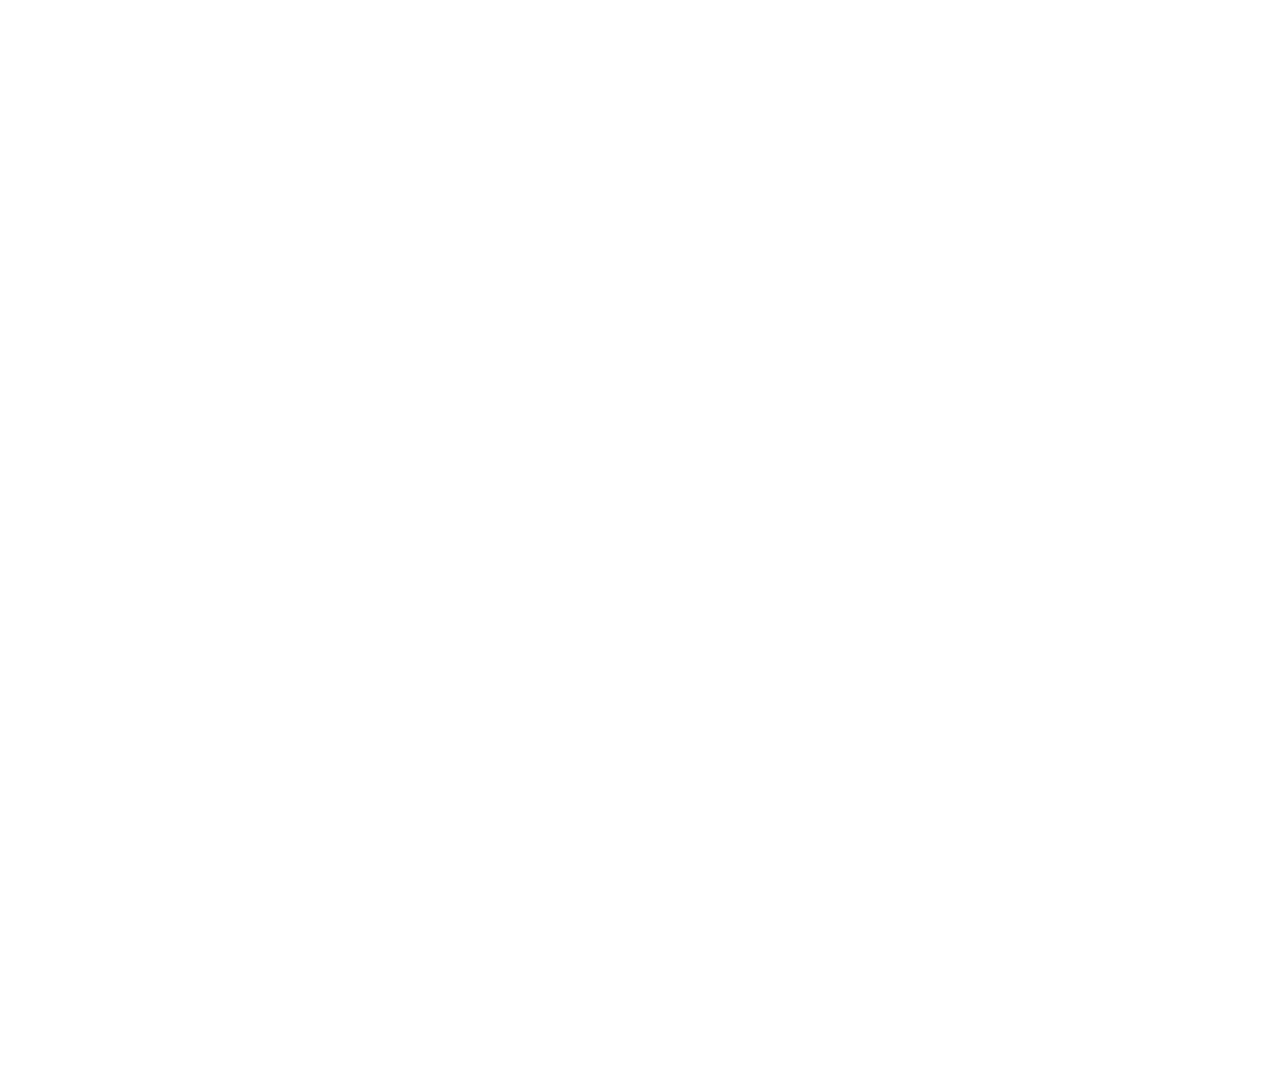
==== video-popups/page.html @ 0b04b98c "Add KBC-style name pop-ups for video Co-Authored-By: Claude Sonnet 5.5 <noreply@anthropic.com> Claud" ====
<!doctype html><meta charset="utf-8">
<style>@font-face{font-family:"Nunito Sans";src:url(n700.ttf);font-weight:700}</style>
<style>
html,body{margin:0;background:transparent;width:1920px;height:1080px;overflow:hidden}
.pop{position:absolute;left:96px;bottom:96px;display:flex;align-items:center;gap:28px;height:112px;padding:0 56px 0 20px;
 background:#fff;border-radius:8px;box-shadow:0 4px 16px rgba(0,54,101,.16);font-family:"Nunito Sans",sans-serif;color:#0D2A50;overflow:hidden;
 animation:card 5s cubic-bezier(.2,.8,.2,1) both}
.pop img{height:88px;width:88px;padding-right:28px;border-right:1px solid #BFDAFF;box-sizing:content-box}
.name{font-weight:700;font-size:48px;line-height:56px;white-space:nowrap;letter-spacing:-.2px}
.bar{position:absolute;left:0;bottom:0;height:5px;background:#0097DB;width:100%;transform-origin:left;animation:bar 5s cubic-bezier(.2,.8,.2,1) both}
@keyframes card{0%{opacity:0;transform:translateX(-48px)}10%{opacity:1;transform:none}90%{opacity:1;transform:none}100%{opacity:0;transform:translateX(-24px)}}
@keyframes bar{0%,6%{transform:scaleX(0)}22%,100%{transform:scaleX(1)}}
body.still .pop,body.still .bar{animation:none}
</style>
<div class="pop"><img src="kbc-logo.svg"><div class="name" id="n"></div><div class="bar"></div></div>
<script>const q=new URLSearchParams(location.search);document.getElementById('n').textContent=q.get('n');if(q.get('still'))document.body.className='still'</script>
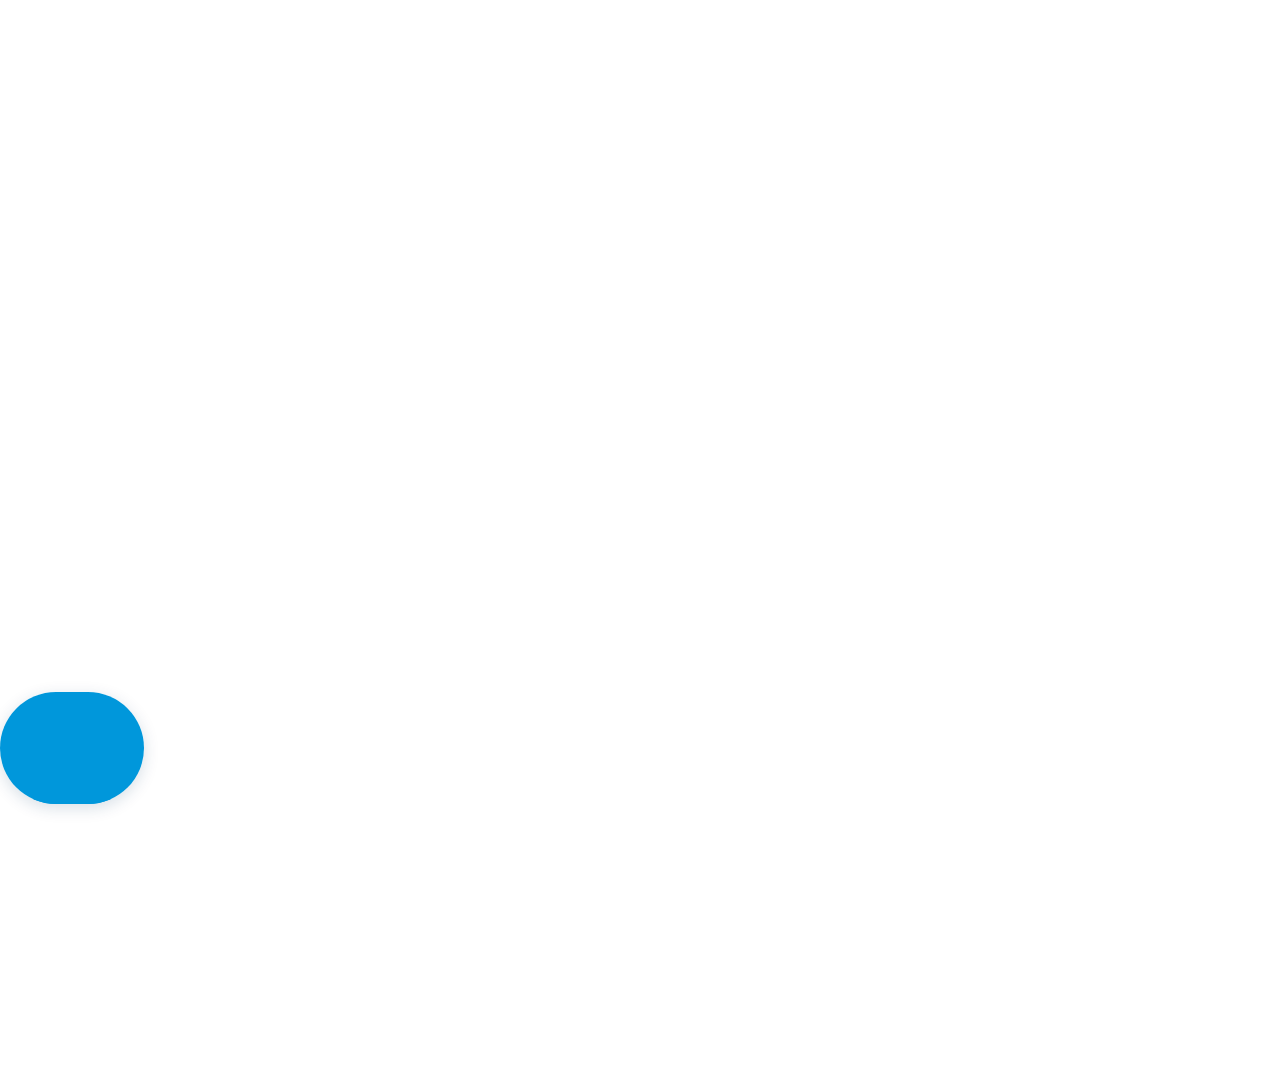
==== commit dc7df533: "Pill-shaped pop-ups, same calm animation for all three, blue fill exit Co-Authored-By: Claude Sonnet" ====
--- a/video-popups/page.html
+++ b/video-popups/page.html
@@ -1,16 +1,20 @@
 <!doctype html><meta charset="utf-8">
-<style>@font-face{font-family:"Nunito Sans";src:url(n700.ttf);font-weight:700}</style>
-<style>
+<style>@font-face{font-family:"Nunito Sans";src:url(n700.ttf);font-weight:700}
 html,body{margin:0;background:transparent;width:1920px;height:1080px;overflow:hidden}
-.pop{position:absolute;left:96px;bottom:96px;display:flex;align-items:center;gap:28px;height:112px;padding:0 56px 0 20px;
- background:#fff;border-radius:8px;box-shadow:0 4px 16px rgba(0,54,101,.16);font-family:"Nunito Sans",sans-serif;color:#0D2A50;overflow:hidden;
- animation:card 5s cubic-bezier(.2,.8,.2,1) both}
-.pop img{height:88px;width:88px;padding-right:28px;border-right:1px solid #BFDAFF;box-sizing:content-box}
-.name{font-weight:700;font-size:48px;line-height:56px;white-space:nowrap;letter-spacing:-.2px}
-.bar{position:absolute;left:0;bottom:0;height:5px;background:#0097DB;width:100%;transform-origin:left;animation:bar 5s cubic-bezier(.2,.8,.2,1) both}
-@keyframes card{0%{opacity:0;transform:translateX(-48px)}10%{opacity:1;transform:none}90%{opacity:1;transform:none}100%{opacity:0;transform:translateX(-24px)}}
-@keyframes bar{0%,6%{transform:scaleX(0)}22%,100%{transform:scaleX(1)}}
-body.still .pop,body.still .bar{animation:none}
+:root{--e:cubic-bezier(.65,0,.35,1)}
+.pop{position:absolute;bottom:96px;display:flex;align-items:center;justify-content:center;height:112px;padding:0 72px;background:#fff;border-radius:56px;
+ box-shadow:0 4px 16px rgba(0,54,101,.16);font-family:"Nunito Sans",sans-serif;color:#0D2A50;overflow:hidden;animation:card 5.5s var(--e) both}
+.name{position:relative;font-weight:700;font-size:48px;line-height:56px;white-space:nowrap;letter-spacing:-.2px;animation:name 5.5s var(--e) both}
+.bar{position:absolute;left:0;bottom:0;height:5px;width:100%;background:#0097DB;animation:bar 5.5s var(--e) both}
+.fill{position:absolute;inset:0;background:#0097DB;transform-origin:bottom;animation:fill 5.5s var(--e) both}
+.left{left:96px;--from:inset(-40px 100% -40px 0)}.left .bar{transform-origin:left}
+.center{left:50%;translate:-50% 0;--from:inset(-40px 50% -40px 50%)}.center .bar{transform-origin:center}
+.right{right:96px;--from:inset(-40px 0 -40px 100%)}.right .bar{transform-origin:right}
+@keyframes card{0%,2.7%{clip-path:var(--from)}11.8%,83.6%{clip-path:inset(-40px)}94.5%,100%{clip-path:var(--from)}}
+@keyframes bar{0%{transform:scaleX(0)}9.1%,100%{transform:scaleX(1)}}
+@keyframes name{0%,7.3%{opacity:0;transform:translateY(10px)}14.5%,100%{opacity:1;transform:none}}
+@keyframes fill{0%,72.7%{transform:scaleY(0)}83.6%,100%{transform:scaleY(1)}}
+body.still *{animation:none!important}body.still .fill{display:none}
 </style>
-<div class="pop"><img src="kbc-logo.svg"><div class="name" id="n"></div><div class="bar"></div></div>
-<script>const q=new URLSearchParams(location.search);document.getElementById('n').textContent=q.get('n');if(q.get('still'))document.body.className='still'</script>
+<div class="pop" id="p"><div class="name" id="n"></div><div class="bar"></div><div class="fill"></div></div>
+<script>const q=new URLSearchParams(location.search);document.getElementById('n').textContent=q.get('n');document.getElementById('p').classList.add(q.get('pos'));if(q.get('still'))document.body.className='still'</script>
